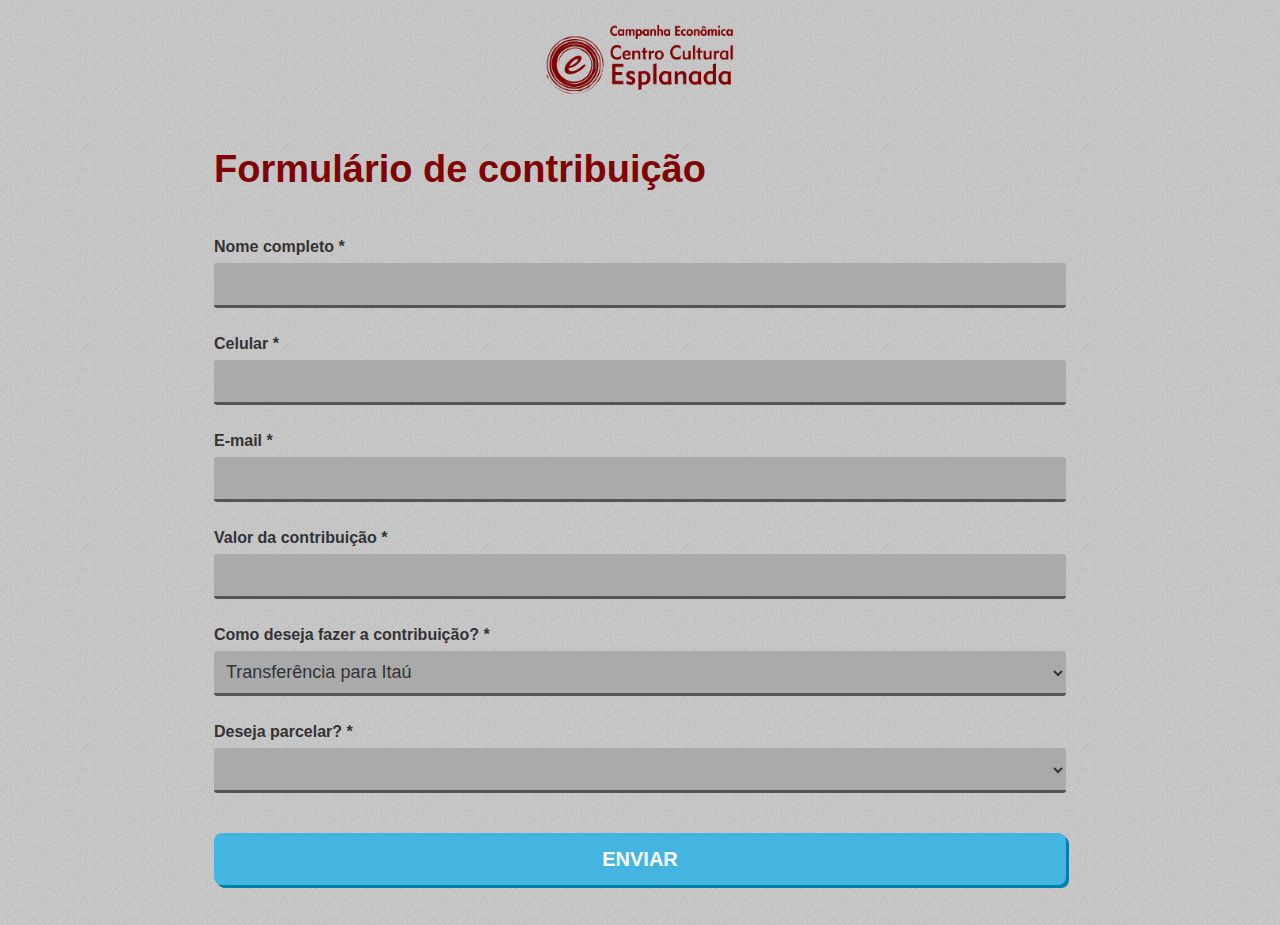
==== formulario.html @ cea374ca "Fix: submit do form nao estava validando os campos" ====
<!DOCTYPE html>
<html lang="en" prefix="og: http://ogp.me/ns#">
<head>
  <title>Formulário de contribuição - Centro Cultural Esplanada</title>
  <meta charset="UTF-8">
  <meta name="viewport" content="width=device-width, initial-scale=1.0">
  <meta http-equiv="X-UA-Compatible" content="ie=edge">
  <link rel="shortcut icon" href="favicon.ico" />

  <!-- OGP METATAGS (PARA PREVIEW NO WHATSAPP) -->
  <meta name="description" content="Contribua na formação de jovens para que sejam homens trabalhadores, comprometidos e honestos.">
  <meta property="og:title" content="Formulário de contribuição - Centro Cultural Esplanada" />
  <meta property="og:description" content="Contribua na formação de jovens para que sejam homens trabalhadores, comprometidos e honestos.">
  <meta property="og:url" content="http://willianribeiro.com.br/campanha-cce" />
  <meta property="og:image" content="http://esplanada.org.br/images/fcce.jpg" />
  <meta property="og:type" content="website" />
  <meta property="og:locale" content="pt_BR" />

  <!-- ESTILOS CSS -->
  <link rel="stylesheet" href="reset.css">
  <link rel="stylesheet" href="main.css">

  <!-- JAVASCRIPT -->
  <script src="https://code.jquery.com/jquery-3.4.1.slim.min.js"></script>
  <script src="https://ajax.googleapis.com/ajax/libs/jquery/3.4.1/jquery.min.js"></script>
  <script src="main.js"></script>
</head>
<body>
  <div class="site-wrapper">
    <header class="site-header">
      <a href="index.html">
        <img src="img/logo.png" alt="logo do centro cultural esplanada">
      </a>
    </header>
    <main>
      <header class="h-mb-5 h-mt-3">
        <h1 id="js-page-title">Formulário de contribuição</h1>
      </header>

      <form id="js-form">
        <div class="c-form">
          <label>Nome completo *</label>
          <input type="text" placeholder="" name="nome" required>
        </div>
        <div class="c-form">
          <label>Celular *</label>
          <input type="text" placeholder="" name="telefone" required>
        </div>
        <div class="c-form">
          <label>E-mail *</label>
          <input type="email" placeholder="" name="email" required>
        </div>
        <div class="c-form">
          <label>Valor da contribuição *</label>
          <input type="number" step="1" min="0" placeholder="" name="valor" id="js-valor-contrib" required>
        </div>
        <div class="c-form">
          <label>Como deseja fazer a contribuição? *</label>
          <select name="forma_pagamento" id="js-forma-pagamento" required>
            <option value="itau">Transferência para Itaú</option>
            <option value="brasil">Transferência para Banco do Brasil</option>
            <option value="santander">Transferência para Santander</option>
            <option value="cartao">Cartão de crédito</option>
            <option value="boleto">Boleto bancário</option>
          </select>
        </div>
        <div class="c-form">
          <label>Deseja parcelar? *</label>
          <select name="parcelamento" id="js-parcelas" required></select>
        </div>
        <div class="h-my-5 h-text-align-center">
          <button type="submit" class="c-button is-full-width">Enviar</button>
        </div>
        <input type="hidden" name="criado_em" id="js-criado-em">
      </form>

      <div id="js-msg-sucesso" style="display: none">
        <div style="display: none" id="js-via-itau">
          <div class="c-info-title">Banco Itaú</div>
          <div class="c-info">
            <label>Nome:</label>
            <div>Assoc Ass Cult Educacional</div>
          </div>
          <div class="c-info">
            <label>CNPJ:</label>
            <div>15.804.521/0001-79</div>
          </div>
          <div class="c-info">
            <label>Agência:</label>
            <div>1529</div>
          </div>
          <div class="c-info">
            <label>Conta corrente:</label>
            <div>03135-1</div>
          </div>
        </div>
        <div style="display: none" id="js-via-bb">
          <div class="c-info-title">Banco do Brasil</div>
          <div class="c-info">
            <label>Nome:</label>
            <div>Adriano Carvalho de Paula</div>
          </div>
          <div class="c-info">
            <label>CPF:</label>
            <div>875.562.351-49</div>
          </div>
          <div class="c-info">
            <label>Agência:</label>
            <div>3574-2</div>
          </div>
          <div class="c-info">
            <label>Conta corrente:</label>
            <div>27.568-9</div>
          </div>
        </div>
        <div style="display: none" id="js-via-santander">
          <div class="c-info-title">Santander</div>
          <div class="c-info">
            <label>Nome:</label>
            <div>Ivan Balducci</div>
          </div>
          <div class="c-info">
            <label>CPF:</label>
            <div>608.087.568-34</div>
          </div>
          <div class="c-info">
            <label>Agência:</label>
            <div>0093</div>
          </div>
          <div class="c-info">
            <label>Conta corrente:</label>
            <div>01-007337-7</div>
          </div>
        </div>
        <div style="display: none" id="js-via-cartao">
          <div class="c-info-title">Cartão</div>
          <div class="c-info">
            <label>Pagseguro</label>
            <div><link para o pagseguro></div>
          </div>
        </div>
        <div style="display: none" id="js-via-boleto">
          <div class="c-info-title">Boleto</div>
          <div class="c-info">
            <label>Pagseguro</label>
            <div><link para o pagseguro></div>
          </div>
        </div>
      </div>

      <div id="js-loader" class="c-loader" style="display: none;">
        Enviando, aguarde...
      </div>
    </main>
  </div>
</body>
</html>
---- main.css ----
/* GLOBALS */
html {
  font-size: 20px;
}

body {
  font-family: arial, sans-serif;
  color: #333333;
  /* background: #e6e6e6 url('img/background.jpg'); */
  background:#dddddd;
  background-image: url([data-uri]);
}

/* background-color: #e6e6e6;
background-image: url('img/background.jpg'); */


/* SITE COMPONENTS */
.site-wrapper {
  max-width: 900px;
  margin: 0 auto;
}

main {
  margin: 0 24px;
}

.site-header {
  text-align: center;
  padding: 24px 0;
}

  .site-header img {
    max-width: 190px;
  }

  h1 {
    margin-bottom: 8px;
    color: #800404;
    font-size: 38px;
    font-weight: bold;
    line-height: 1.3;
  }

  h2 {
    margin: 16px 0;
    font-size: 24px;
    font-weight: bold;
  }

  .site-subtitle {
    margin-bottom: 8px;
    font-weight: bold;
    line-height: 1.2;
  }

.site-footer {
  
}

  .site-signature {
    display: flex;
    justify-content: flex-end;
  }
    .site-signature > div {
      max-width: 500px;
    }

/* COMPONENT: BUTTON */
.c-button {
  display: inline-block;
  padding: 16px 24px;
  color: #ffffff;
  background-color: #44b5df;
  box-shadow: 3px 3px 0 0 rgb(5, 127, 172);
  border-radius: 8px;
  text-transform: uppercase;
  font-weight: bold;
  text-decoration: none;
}

.c-button.is-big {
  font-size: 24px;
  width: 100%;
  max-width: 300px;
}

.c-button.is-full-width {
  width: 100%;
}

.c-button:active {
  background-color: #057fac;
}


/* COMPONENT: GALLERY */
.c-gallery {
  display: flex;
  justify-content: space-between;
  flex-wrap: wrap;
}
  .c-gallery img {
    margin-bottom: 16px;
  }


/* COMPONENT: PARAGRAPH */
.c-simple-paragraph {
  line-height: 1.3;
}

.c-simple-paragraph +
.c-simple-paragraph {
  margin-top: 16px;
}


/* COMPONENT: LIST */
.c-list {
  font-weight: bold;
  line-height: 1.5;
}

  .c-list ol {
    margin-bottom: 24px;
  }


/* COMPONENT: SELECT */
select {
  width: 100%;
  height: 40px;
  margin-top: 8px;
  /* -webkit-appearance: none;
  appearance: none; */
}


/* COMPONENT: FORM */
.c-form + .c-form {
  margin-top: 24px;
}

  .c-form label {
    font-size: 16px;
    font-weight: bold;
  }

  .c-form input,
  .c-form select {
    padding: 0 8px;
    margin-top: 8px;
    height: 45px;
    width: 100%;
    border: 1px solid #555555;
    border-width: 0 0 3px 0;
    border-radius: 3px;
    background-color: #aaa;
    color: #333;
    font-size: 18px;
  }
    .c-form input:focus {
      outline-color: #057fac;
      background-color: #ffffff;
    }


/* RESPONSIVE */
@media (max-width: 560px) {
  .c-gallery {
    justify-content: center;
  }
}


/* COMPONENT: INFO */
.c-info + .c-info {
  margin-top: 8px;
}

  .c-info-title {
    margin-bottom: 16px;
    font-size: 24px;
    font-weight: bold;
  }

  .c-info label {
    font-size: 12px;
    font-weight: bold;
    text-transform: uppercase;
    color: #666;
  }

  .c-info div {
    color: #333;
    font-size: 20px;
  }


/* COMPONENT: LOADER */
.c-loader {
  padding: 24px 0;
  font-size: 26px;
}


/* HELPERS */
.h-mb-1 { margin-bottom: 8px; }
.h-mb-2 { margin-bottom: 16px; }
.h-mb-3 { margin-bottom: 24px; }
.h-mb-4 { margin-bottom: 32px; }
.h-mb-5 { margin-bottom: 40px; }

.h-mt-1 { margin-top: 8px; }
.h-mt-2 { margin-top: 16px; }
.h-mt-3 { margin-top: 24px; }
.h-mt-4 { margin-top: 32px; }
.h-mt-5 { margin-top: 40px; }

.h-my-1 { margin-top: 8px; margin-bottom: 8px;}
.h-my-2 { margin-top: 16px; margin-bottom: 16px;}
.h-my-3 { margin-top: 24px; margin-bottom: 24px;}
.h-my-4 { margin-top: 32px; margin-bottom: 32px;}
.h-my-5 { margin-top: 40px; margin-bottom: 40px;}
.h-my-6 { margin-top: 48px; margin-bottom: 48px;}
.h-my-7 { margin-top: 56px; margin-bottom: 56px;}
.h-my-8 { margin-top: 64px; margin-bottom: 64px;}

.h-py-5 { padding-top: 40px; padding-bottom: 40px;}
.h-py-8 { padding-top: 64px; padding-bottom: 64px;}

.h-text-align-center { text-align: center; }
.h-text-align-right { text-align: right; }
.h-font-weight-bold { font-weight: bold; }
.h-font-style-italic { font-style: italic; }
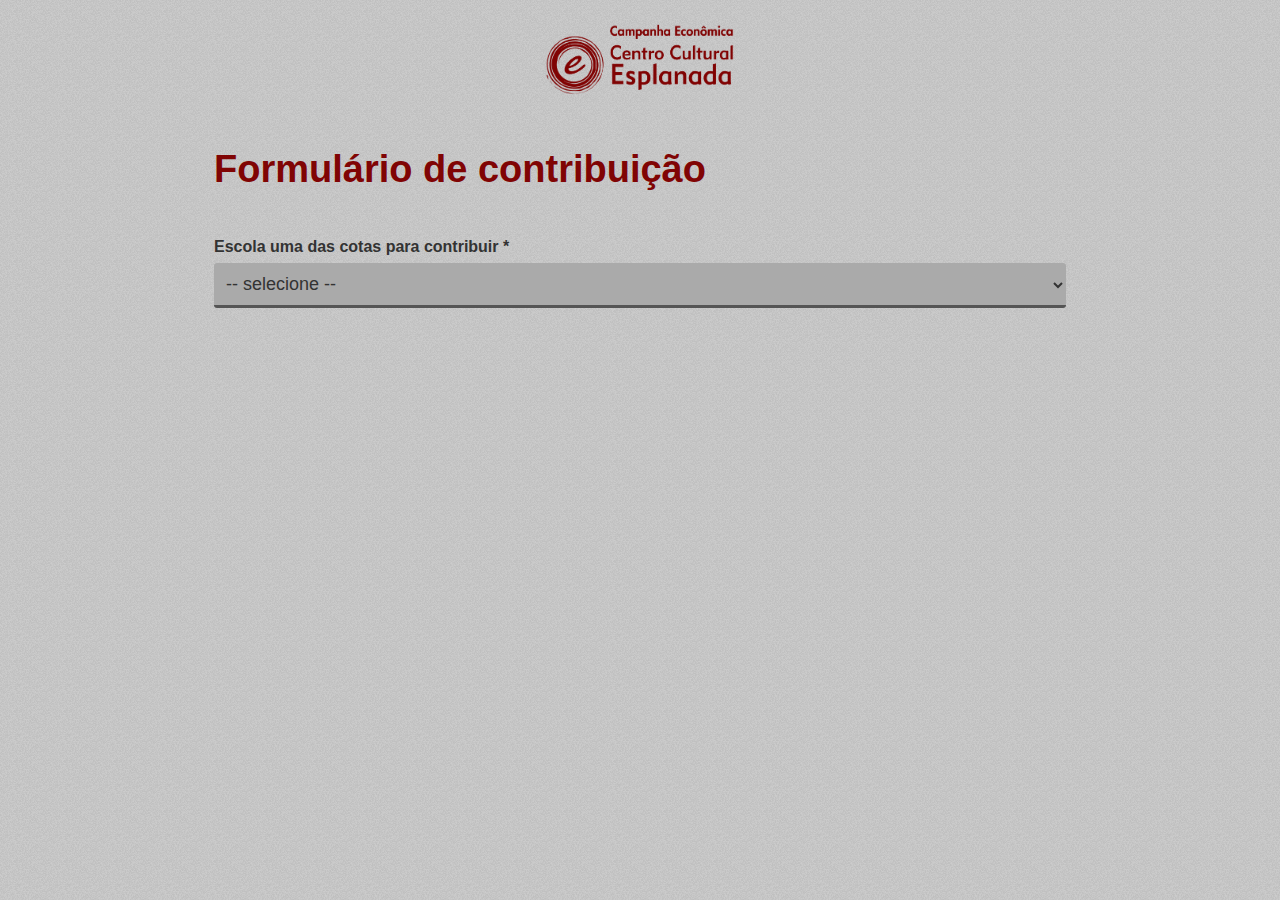
==== commit 2916601f: "Add politica de cotas e telas de sucesso" ====
--- a/formulario.html
+++ b/formulario.html
@@ -21,8 +21,8 @@
   <link rel="stylesheet" href="main.css">
 
   <!-- JAVASCRIPT -->
-  <script src="https://code.jquery.com/jquery-3.4.1.slim.min.js"></script>
   <script src="https://ajax.googleapis.com/ajax/libs/jquery/3.4.1/jquery.min.js"></script>
+  <script src="https://igorescobar.github.io/jQuery-Mask-Plugin/js/jquery.mask.min.js"></script>
   <script src="main.js"></script>
 </head>
 <body>
@@ -33,58 +33,76 @@
       </a>
     </header>
     <main>
+      <!-- FORM TITLE -->
       <header class="h-mb-5 h-mt-3">
+        <!-- <h1 id="js-page-title">Formulário enviado com sucesso!</h1> -->
         <h1 id="js-page-title">Formulário de contribuição</h1>
       </header>
 
-      <form id="js-form">
+      <!-- FORM -->
+      <form class="nnja" id="js-form">
+        <!-- COTA -->
         <div class="c-form">
-          <label>Nome completo *</label>
-          <input type="text" placeholder="" name="nome" required>
-        </div>
-        <div class="c-form">
-          <label>Celular *</label>
-          <input type="text" placeholder="" name="telefone" required>
-        </div>
-        <div class="c-form">
-          <label>E-mail *</label>
-          <input type="email" placeholder="" name="email" required>
-        </div>
-        <div class="c-form">
-          <label>Valor da contribuição *</label>
-          <input type="number" step="1" min="0" placeholder="" name="valor" id="js-valor-contrib" required>
-        </div>
-        <div class="c-form">
-          <label>Como deseja fazer a contribuição? *</label>
-          <select name="forma_pagamento" id="js-forma-pagamento" required>
-            <option value="itau">Transferência para Itaú</option>
-            <option value="brasil">Transferência para Banco do Brasil</option>
-            <option value="santander">Transferência para Santander</option>
-            <option value="cartao">Cartão de crédito</option>
-            <option value="boleto">Boleto bancário</option>
+          <label>Escola uma das cotas para contribuir *</label>
+          <select name="tipo_cota" id="js-tipo-cota" required>
+            <option value="">-- selecione --</option>
+            <option value="cota_300">60,00 x 5 - Cota Estagiário (R$ 300)</option>
+            <option value="cota_500">100,00 x 5 - Cota Universitário (R$ 500)</option>
+            <option value="cota_750">150,00 x 5 - Cota Trainee (R$ 750)</option>
+            <option value="cota_1250">250,00 x 5 - Cota Profissional (R$ 1.250)</option>
+            <option value="cota_3000">600,00 x 5 - Cota Sênior (R$ 3.000)</option>
+            <option value="cota_3000plus">3.000,00+ - Cota Diretoria</option>
           </select>
         </div>
-        <div class="c-form">
-          <label>Deseja parcelar? *</label>
-          <select name="parcelamento" id="js-parcelas" required></select>
+
+        <!-- VALOR - SE DOACAO ÚNICA -->
+        <div class="c-form ninja" id="js-section-cota-unica">
+          <label>Valor da contribuição *</label>
+          <input type="text" name="valor" id="js-valor-contrib">
         </div>
-        <div class="h-my-5 h-text-align-center">
-          <button type="submit" class="c-button is-full-width">Enviar</button>
+
+        <!-- PARA TODO TIPO DE DOACAO -->
+        <div class="c-form ninja" id="js-section-contact">
+          <div class="c-form">
+            <label>Como deseja fazer a contribuição? *</label>
+            <select name="forma_pagamento" id="js-forma-pagamento" required>
+              <option value="">-- selecione --</option>
+              <option value="itau">Transferência para Itaú</option>
+              <option value="brasil">Transferência para Banco do Brasil</option>
+              <option value="santander">Transferência para Santander</option>
+              <option value="cartao">Cartão de crédito</option>
+            </select>
+          </div>
+          <div class="c-form">
+            <label>Nome completo *</label>
+            <input type="text" placeholder="" name="nome" required>
+          </div>
+          <div class="c-form">
+            <label>Celular *</label>
+            <input type="text" placeholder="" name="telefone" id="js-phone" required>
+          </div>
+          <div class="c-form">
+            <label>E-mail *</label>
+            <input type="email" placeholder="" name="email" required>
+          </div>
+          <div class="c-form">
+            <label>Quem te falou sobre a contribuição econômica? *</label>
+            <input type="amigo" placeholder="" name="amigo" required>
+          </div>
+  
+          <div class="h-my-5 h-text-align-center">
+            <button type="submit" class="c-button is-full-width">Enviar</button>
+          </div>
+          <input type="hidden" name="criado_em" id="js-criado-em">
+          <input type="hidden" name="campanha" value="residencia">
         </div>
-        <input type="hidden" name="criado_em" id="js-criado-em">
       </form>
 
-      <div id="js-msg-sucesso" style="display: none">
-        <div style="display: none" id="js-via-itau">
+      <!-- FORM SUCCESS -->
+      <div class="ninja" id="js-msg-sucesso">
+        <div class="ninja" id="js-via-itau">
+          <p class="h-mb-4">Seguem abaixo os dados para você fazer a transferência:</p>
           <div class="c-info-title">Banco Itaú</div>
-          <div class="c-info">
-            <label>Nome:</label>
-            <div>Assoc Ass Cult Educacional</div>
-          </div>
-          <div class="c-info">
-            <label>CNPJ:</label>
-            <div>15.804.521/0001-79</div>
-          </div>
           <div class="c-info">
             <label>Agência:</label>
             <div>1529</div>
@@ -93,62 +111,64 @@
             <label>Conta corrente:</label>
             <div>03135-1</div>
           </div>
-        </div>
-        <div style="display: none" id="js-via-bb">
-          <div class="c-info-title">Banco do Brasil</div>
           <div class="c-info">
-            <label>Nome:</label>
-            <div>Adriano Carvalho de Paula</div>
+            <label>Titular:</label>
+            <div>Assoc Ass Cult Educacional</div>
           </div>
           <div class="c-info">
-            <label>CPF:</label>
-            <div>875.562.351-49</div>
+            <label>CNPJ:</label>
+            <div>15.804.521/0001-79</div>
           </div>
           <div class="c-info">
-            <label>Agência:</label>
-            <div>3574-2</div>
+            <label>Valor:</label>
+            <div id="js-itau-cota-label" class="fw-bold">R$ 00,00</div>
           </div>
-          <div class="c-info">
-            <label>Conta corrente:</label>
-            <div>27.568-9</div>
+          <p class="p-description h-mt-5 h-mb-3">O <strong class="fw-bold">Anderson Ramos</strong> é o responsável por acompanhar as contribuições da campanha. Ele deve entrar em contato contigo para confirmar a transferência que você já pode fazer.</p>
+          <div class="p-description h-mb-5">
+            Em caso de dúvida você pode entrar em contato com ele via WhatsApp: (12) 98831-5202.
           </div>
         </div>
-        <div style="display: none" id="js-via-santander">
-          <div class="c-info-title">Santander</div>
-          <div class="c-info">
-            <label>Nome:</label>
-            <div>Ivan Balducci</div>
-          </div>
-          <div class="c-info">
-            <label>CPF:</label>
-            <div>608.087.568-34</div>
-          </div>
-          <div class="c-info">
-            <label>Agência:</label>
-            <div>0093</div>
-          </div>
-          <div class="c-info">
-            <label>Conta corrente:</label>
-            <div>01-007337-7</div>
+
+        <div class="ninja" id="js-via-bb">
+          <p class="h-mt-3 h-mb-3 f-line-height">O <strong class="fw-bold">Anderson Ramos</strong> é o responsável por acompanhar as contribuições da campanha. Ele entrará em contato com as orientações para você realizar sua transferência no <strong class="fw-bold">Banco do Brasil.</strong></p>
+          <div id="js-bb-cota-label" class="fw-bold h-mb-3">R$ 00,00</div>
+          <div class="f-line-height h-mb-5">
+            Em caso de dúvida você pode entrar em contato com ele via WhatsApp: (12) 98831-5202.
           </div>
         </div>
-        <div style="display: none" id="js-via-cartao">
+
+        <div class="ninja" id="js-via-santander">
+          <p class="h-mt-3 h-mb-3 f-line-height">O <strong class="fw-bold">Anderson Ramos</strong> é o responsável por acompanhar as contribuições da campanha. Ele entrará em contato com as orientações para você realizar sua transferência no <strong class="fw-bold">Santander.</strong></p>
+          <div id="js-santander-cota-label" class="fw-bold h-mb-3">R$ 00,00</div>
+          <div class="f-line-height h-mb-5">
+            Em caso de dúvida você pode entrar em contato com ele via WhatsApp: (12) 98831-5202.
+          </div>
+        </div>
+
+        <div class="ninja" id="js-via-cartao">
           <div class="c-info-title">Cartão</div>
           <div class="c-info">
-            <label>Pagseguro</label>
-            <div><link para o pagseguro></div>
-          </div>
-        </div>
-        <div style="display: none" id="js-via-boleto">
-          <div class="c-info-title">Boleto</div>
-          <div class="c-info">
-            <label>Pagseguro</label>
-            <div><link para o pagseguro></div>
+            <p class="h-mb-3 f-line-height">Falta pouco... a sua contribuição será processada no ambiente do PagSeguro. Para isso, basta <strong class="fw-bold">clicar no botão abaixo</strong> e seguir o passo a passo.</p>
+            <p class="h-mb-3 f-line-height">O Anderson Ramos é o responsável por acompanhar as contribuições da campanha.</p>
+            <div>
+              <form action="https://pagseguro.uol.com.br/checkout/v2/donation.html" method="post" target="_blank">
+                <input type="hidden" name="currency" value="BRL" />
+                <input type="hidden" name="receiverEmail" value="acere.sjc@gmail.com" />
+                <input
+                  type="image"
+                  name="submit"
+                  alt="Pague com PagSeguro - é rápido, grátis e seguro!"
+                  src="img/pagseguro-bg.png"
+                />
+              </form>
+            </div>
+            <p class="h-mt-3 h-mb-5 p-description">Em caso de dúvida você pode entrar em contato com ele via WhatsApp: (12) 98831-5202.</p>
           </div>
         </div>
       </div>
 
-      <div id="js-loader" class="c-loader" style="display: none;">
+      <!-- FORM LOADER -->
+      <div id="js-loader" class="c-loader ninja">
         Enviando, aguarde...
       </div>
     </main>
--- a/main.css
+++ b/main.css
@@ -234,3 +234,12 @@
 .h-text-align-right { text-align: right; }
 .h-font-weight-bold { font-weight: bold; }
 .h-font-style-italic { font-style: italic; }
+.ninja { display: none; }
+
+.fs-16 { font-size: 16px; }
+.fw-bold { font-weight: bold; }
+.f-line-height { line-height: 1.5; }
+.p-description {
+  font-size: 16px;
+  line-height: 1.3;
+}
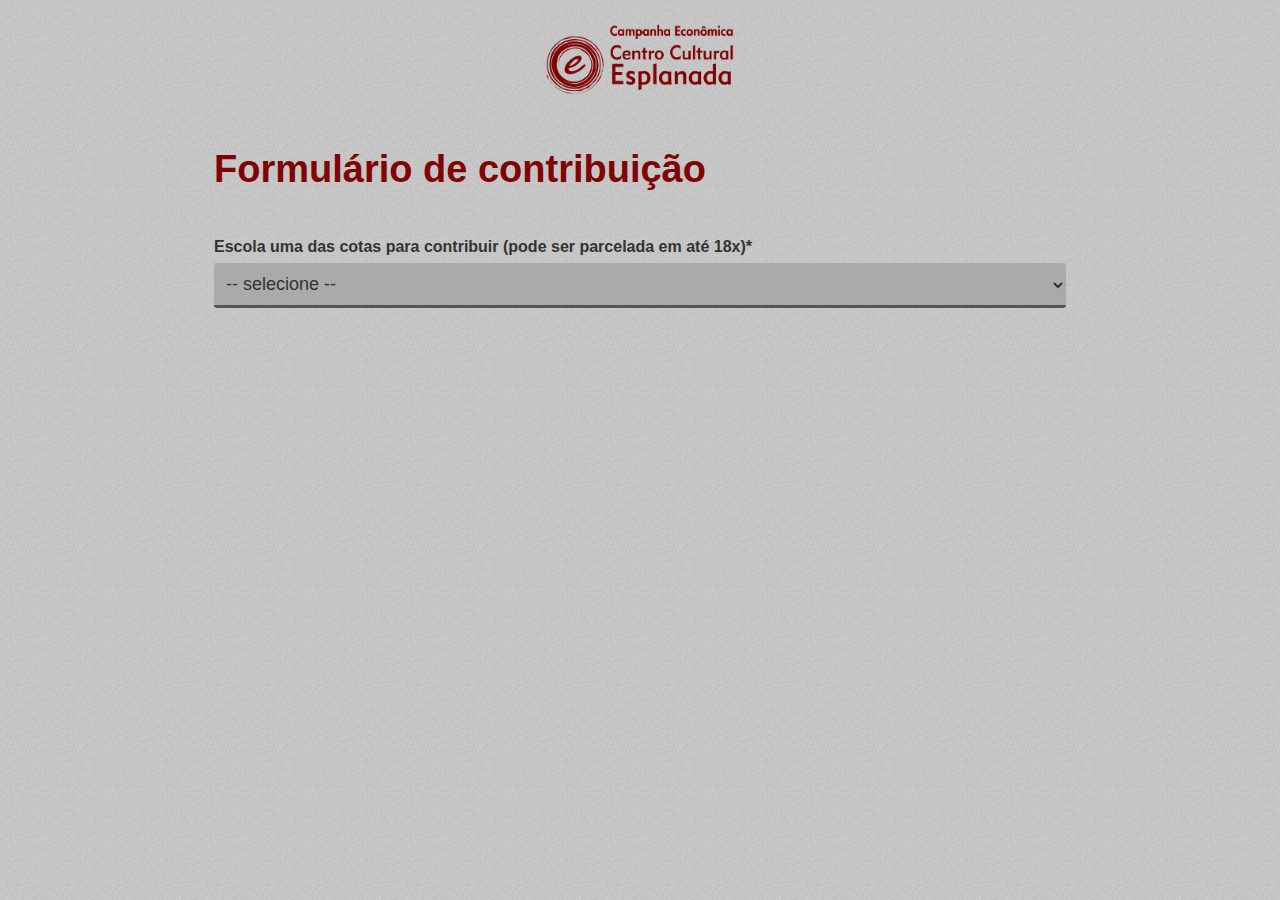
==== commit a6dd3193: "Integração das cotas com o PagSeguro" ====
--- a/formulario.html
+++ b/formulario.html
@@ -43,15 +43,15 @@
       <form class="nnja" id="js-form">
         <!-- COTA -->
         <div class="c-form">
-          <label>Escola uma das cotas para contribuir *</label>
+          <label>Escola uma das cotas para contribuir (pode ser parcelada em até 18x)*</label>
           <select name="tipo_cota" id="js-tipo-cota" required>
             <option value="">-- selecione --</option>
-            <option value="cota_300">60,00 x 5 - Cota Estagiário (R$ 300)</option>
-            <option value="cota_500">100,00 x 5 - Cota Universitário (R$ 500)</option>
-            <option value="cota_750">150,00 x 5 - Cota Trainee (R$ 750)</option>
-            <option value="cota_1250">250,00 x 5 - Cota Profissional (R$ 1.250)</option>
-            <option value="cota_3000">600,00 x 5 - Cota Sênior (R$ 3.000)</option>
-            <option value="cota_3000plus">3.000,00+ - Cota Diretoria</option>
+			<option value="cota_300">Cota Estagiário (R$ 300)</option>
+            <option value="cota_500">Cota Universitário (R$ 500)</option>
+            <option value="cota_750">Cota Trainee (R$ 750)</option>
+            <option value="cota_1250">Cota Profissional (R$ 1.250)</option>
+            <option value="cota_3000">Cota Sênior (R$ 3.000)</option>
+            <option value="cota_3000plus">Cota Diretoria (acima de R$ 3.000,00)</option>
           </select>
         </div>
 
@@ -98,6 +98,7 @@
         </div>
       </form>
 
+
       <!-- FORM SUCCESS -->
       <div class="ninja" id="js-msg-sucesso">
         <div class="ninja" id="js-via-itau">
@@ -133,7 +134,7 @@
           <p class="h-mt-3 h-mb-3 f-line-height">O <strong class="fw-bold">Anderson Ramos</strong> é o responsável por acompanhar as contribuições da campanha. Ele entrará em contato com as orientações para você realizar sua transferência no <strong class="fw-bold">Banco do Brasil.</strong></p>
           <div id="js-bb-cota-label" class="fw-bold h-mb-3">R$ 00,00</div>
           <div class="f-line-height h-mb-5">
-            Em caso de dúvida você pode entrar em contato com ele via WhatsApp: (12) 98831-5202.
+            Em caso de dúvida você pode entrar em contato com o Anderson via WhatsApp: (12) 98831-5202.
           </div>
         </div>
 
@@ -141,7 +142,7 @@
           <p class="h-mt-3 h-mb-3 f-line-height">O <strong class="fw-bold">Anderson Ramos</strong> é o responsável por acompanhar as contribuições da campanha. Ele entrará em contato com as orientações para você realizar sua transferência no <strong class="fw-bold">Santander.</strong></p>
           <div id="js-santander-cota-label" class="fw-bold h-mb-3">R$ 00,00</div>
           <div class="f-line-height h-mb-5">
-            Em caso de dúvida você pode entrar em contato com ele via WhatsApp: (12) 98831-5202.
+            Em caso de dúvida você pode entrar em contato com o Anderson via WhatsApp: (12) 98831-5202.
           </div>
         </div>
 
@@ -150,7 +151,32 @@
           <div class="c-info">
             <p class="h-mb-3 f-line-height">Falta pouco... a sua contribuição será processada no ambiente do PagSeguro. Para isso, basta <strong class="fw-bold">clicar no botão abaixo</strong> e seguir o passo a passo.</p>
             <p class="h-mb-3 f-line-height">O Anderson Ramos é o responsável por acompanhar as contribuições da campanha.</p>
-            <div>
+
+			<!-- COLOCAR OS IFs, CONFORME COTA ESCOLHIDA-->
+			
+			<!-- cota_300 -->
+			<div id="js-cartao-cota-label" class="fw-bold">R$ 00,00</div>
+			<div><a href="https://pag.ae/7VHy8GN9m" target="_blank" title="Pagar com PagSeguro"><img src="img/pagseguro-bg.png" alt="Pague com PagSeguro - é rápido, grátis e seguro!" /></a></div>
+
+			<!-- cota_500 -->
+			<div id="js-cartao-cota-label" class="fw-bold">R$ 00,00</div>
+			<div><a href="https://pag.ae/7VHy84Uup" target="_blank" title="Pagar com PagSeguro"><img src="img/pagseguro-bg.png" alt="Pague com PagSeguro - é rápido, grátis e seguro!" /></a></div>
+
+			<!-- cota_750 -->
+			<div id="js-cartao-cota-label" class="fw-bold">R$ 00,00</div>
+			<div><a href="https://pag.ae/7VHy95jb5" target="_blank" title="Pagar com PagSeguro"><img src="img/pagseguro-bg.png" alt="Pague com PagSeguro - é rápido, grátis e seguro!" /></a></div>
+
+			<!-- cota_1250 -->
+			<div id="js-cartao-cota-label" class="fw-bold">R$ 00,00</div>
+			<div><a href="https://pag.ae/7VHy9hUS7" target="_blank" title="Pagar com PagSeguro"><img src="img/pagseguro-bg.png" alt="Pague com PagSeguro - é rápido, grátis e seguro!" /></a></div>
+
+			<!-- cota_3000 -->
+			<div id="js-cartao-cota-label" class="fw-bold">R$ 00,00</div>
+			<div><a href="https://pag.ae/7VHy9uenL" target="_blank" title="Pagar com PagSeguro"><img src="img/pagseguro-bg.png" alt="Pague com PagSeguro - é rápido, grátis e seguro!" /></a></div>
+
+			<!-- cota_3000plus -->
+			<div id="js-cartao-cota-label" class="fw-bold">R$ 00,00</div>
+			<div>
               <form action="https://pagseguro.uol.com.br/checkout/v2/donation.html" method="post" target="_blank">
                 <input type="hidden" name="currency" value="BRL" />
                 <input type="hidden" name="receiverEmail" value="acere.sjc@gmail.com" />
@@ -162,7 +188,9 @@
                 />
               </form>
             </div>
-            <p class="h-mt-3 h-mb-5 p-description">Em caso de dúvida você pode entrar em contato com ele via WhatsApp: (12) 98831-5202.</p>
+			<!-- fim: COLOCAR OS IFs, CONFORME COTA ESCOLHIDA-->
+
+            <p class="h-mt-3 h-mb-5 p-description">Em caso de dúvida você pode entrar em contato com o Anderson via WhatsApp: (12) 98831-5202.</p>
           </div>
         </div>
       </div>
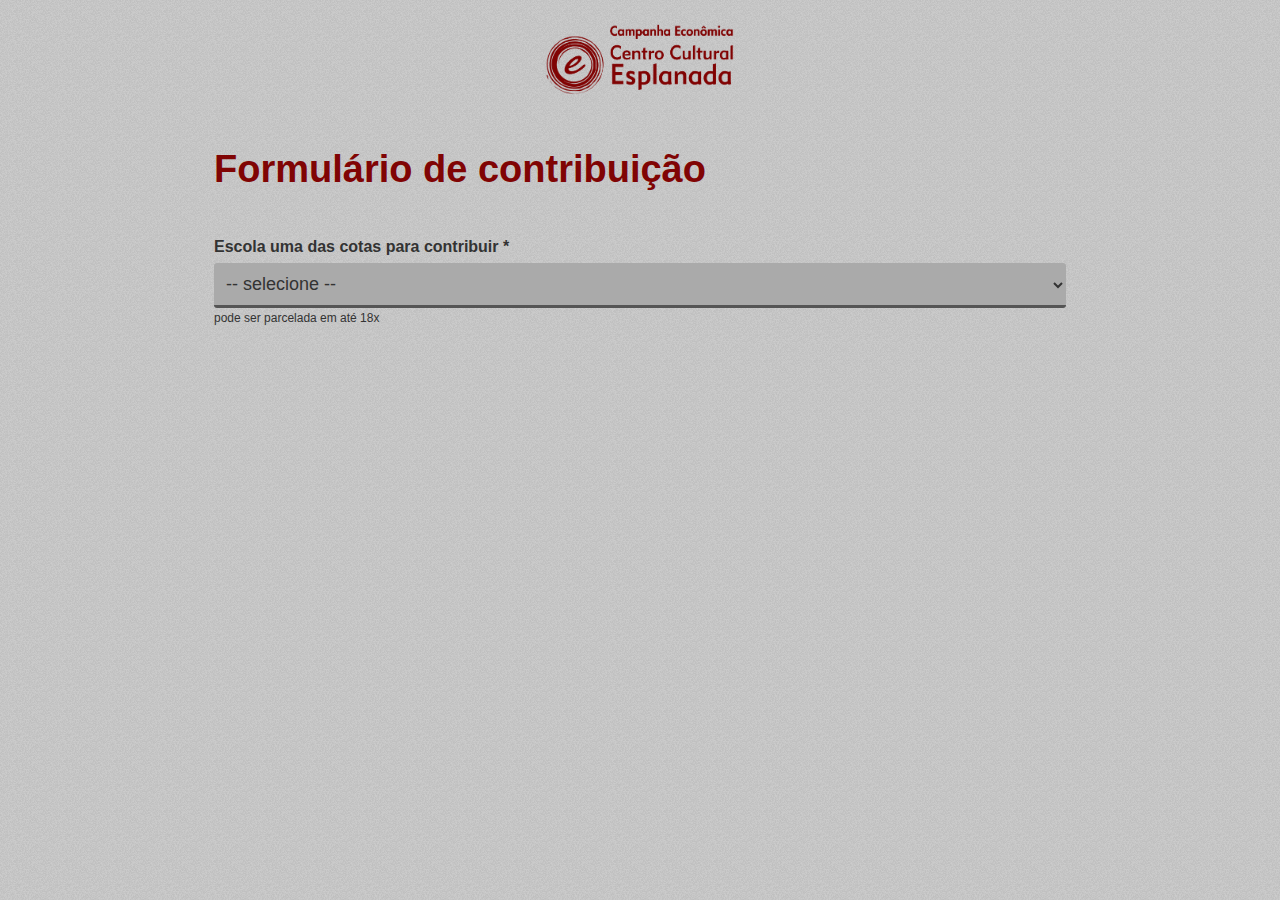
==== commit 234d7e08: "Exibe botao do pagseguro conforme cota selecionada" ====
--- a/formulario.html
+++ b/formulario.html
@@ -40,19 +40,21 @@
       </header>
 
       <!-- FORM -->
-      <form class="nnja" id="js-form">
+      <form id="js-form">
         <!-- COTA -->
         <div class="c-form">
-          <label>Escola uma das cotas para contribuir (pode ser parcelada em até 18x)*</label>
+          <!-- <label>Escola uma das cotas para contribuir (pode ser parcelada em até 18x)*</label> -->
+          <label>Escola uma das cotas para contribuir *</label>
           <select name="tipo_cota" id="js-tipo-cota" required>
             <option value="">-- selecione --</option>
-			<option value="cota_300">Cota Estagiário (R$ 300)</option>
+			      <option value="cota_300">Cota Estagiário (R$ 300)</option>
             <option value="cota_500">Cota Universitário (R$ 500)</option>
             <option value="cota_750">Cota Trainee (R$ 750)</option>
             <option value="cota_1250">Cota Profissional (R$ 1.250)</option>
             <option value="cota_3000">Cota Sênior (R$ 3.000)</option>
             <option value="cota_3000plus">Cota Diretoria (acima de R$ 3.000,00)</option>
           </select>
+          <small>pode ser parcelada em até 18x</small>
         </div>
 
         <!-- VALOR - SE DOACAO ÚNICA -->
@@ -151,44 +153,58 @@
           <div class="c-info">
             <p class="h-mb-3 f-line-height">Falta pouco... a sua contribuição será processada no ambiente do PagSeguro. Para isso, basta <strong class="fw-bold">clicar no botão abaixo</strong> e seguir o passo a passo.</p>
             <p class="h-mb-3 f-line-height">O Anderson Ramos é o responsável por acompanhar as contribuições da campanha.</p>
-
-			<!-- COLOCAR OS IFs, CONFORME COTA ESCOLHIDA-->
-			
-			<!-- cota_300 -->
-			<div id="js-cartao-cota-label" class="fw-bold">R$ 00,00</div>
-			<div><a href="https://pag.ae/7VHy8GN9m" target="_blank" title="Pagar com PagSeguro"><img src="img/pagseguro-bg.png" alt="Pague com PagSeguro - é rápido, grátis e seguro!" /></a></div>
-
-			<!-- cota_500 -->
-			<div id="js-cartao-cota-label" class="fw-bold">R$ 00,00</div>
-			<div><a href="https://pag.ae/7VHy84Uup" target="_blank" title="Pagar com PagSeguro"><img src="img/pagseguro-bg.png" alt="Pague com PagSeguro - é rápido, grátis e seguro!" /></a></div>
-
-			<!-- cota_750 -->
-			<div id="js-cartao-cota-label" class="fw-bold">R$ 00,00</div>
-			<div><a href="https://pag.ae/7VHy95jb5" target="_blank" title="Pagar com PagSeguro"><img src="img/pagseguro-bg.png" alt="Pague com PagSeguro - é rápido, grátis e seguro!" /></a></div>
-
-			<!-- cota_1250 -->
-			<div id="js-cartao-cota-label" class="fw-bold">R$ 00,00</div>
-			<div><a href="https://pag.ae/7VHy9hUS7" target="_blank" title="Pagar com PagSeguro"><img src="img/pagseguro-bg.png" alt="Pague com PagSeguro - é rápido, grátis e seguro!" /></a></div>
-
-			<!-- cota_3000 -->
-			<div id="js-cartao-cota-label" class="fw-bold">R$ 00,00</div>
-			<div><a href="https://pag.ae/7VHy9uenL" target="_blank" title="Pagar com PagSeguro"><img src="img/pagseguro-bg.png" alt="Pague com PagSeguro - é rápido, grátis e seguro!" /></a></div>
-
-			<!-- cota_3000plus -->
-			<div id="js-cartao-cota-label" class="fw-bold">R$ 00,00</div>
-			<div>
-              <form action="https://pagseguro.uol.com.br/checkout/v2/donation.html" method="post" target="_blank">
-                <input type="hidden" name="currency" value="BRL" />
-                <input type="hidden" name="receiverEmail" value="acere.sjc@gmail.com" />
-                <input
-                  type="image"
-                  name="submit"
-                  alt="Pague com PagSeguro - é rápido, grátis e seguro!"
-                  src="img/pagseguro-bg.png"
-                />
-              </form>
+            <div>
+              <div id="js-cartao-cota-label" class="fw-bold">R$ 00,00</div>
+
+              <!-- cota_300 -->
+              <div id="js-cota-300">
+                <a href="https://pag.ae/7VHy8GN9m" target="_blank" title="Pagar com PagSeguro">
+                  <img src="img/pagseguro-bg.png" alt="Pague com PagSeguro - é rápido, grátis e seguro!" />
+                </a>
+              </div>
+
+              <!-- cota_500 -->
+              <div id="js-cota-500">
+                <a href="https://pag.ae/7VHy84Uup" target="_blank" title="Pagar com PagSeguro">
+                  <img src="img/pagseguro-bg.png" alt="Pague com PagSeguro - é rápido, grátis e seguro!" />
+                </a>
+              </div>
+
+              <!-- cota_750 -->
+              <div id="js-cota-750">
+                <a href="https://pag.ae/7VHy95jb5" target="_blank" title="Pagar com PagSeguro">
+                  <img src="img/pagseguro-bg.png" alt="Pague com PagSeguro - é rápido, grátis e seguro!" />
+                </a>
+              </div>
+
+              <!-- cota_1250 -->
+              <div id="js-cota-1250">
+                <a href="https://pag.ae/7VHy9hUS7" target="_blank" title="Pagar com PagSeguro">
+                  <img src="img/pagseguro-bg.png" alt="Pague com PagSeguro - é rápido, grátis e seguro!" />
+                </a>
+              </div>
+
+              <!-- cota_3000 -->
+              <div id="js-cota-3000">
+                <a href="https://pag.ae/7VHy9uenL" target="_blank" title="Pagar com PagSeguro">
+                  <img src="img/pagseguro-bg.png" alt="Pague com PagSeguro - é rápido, grátis e seguro!" />
+                </a>
+              </div>
+
+              <!-- cota_3000plus -->
+              <div id="js-cota-3000plus">
+                <form action="https://pagseguro.uol.com.br/checkout/v2/donation.html" method="post" target="_blank">
+                  <input type="hidden" name="currency" value="BRL" />
+                  <input type="hidden" name="receiverEmail" value="acere.sjc@gmail.com" />
+                  <input
+                    type="image"
+                    name="submit"
+                    alt="Pague com PagSeguro - é rápido, grátis e seguro!"
+                    src="img/pagseguro-bg.png"
+                  />
+                </form>
+              </div>
             </div>
-			<!-- fim: COLOCAR OS IFs, CONFORME COTA ESCOLHIDA-->
 
             <p class="h-mt-3 h-mb-5 p-description">Em caso de dúvida você pode entrar em contato com o Anderson via WhatsApp: (12) 98831-5202.</p>
           </div>
--- a/main.css
+++ b/main.css
@@ -13,6 +13,12 @@
 
 /* background-color: #e6e6e6;
 background-image: url('img/background.jpg'); */
+
+small {
+  font-size: 12px;
+  display: block;
+  margin-top: 4px;
+}
 
 
 /* SITE COMPONENTS */
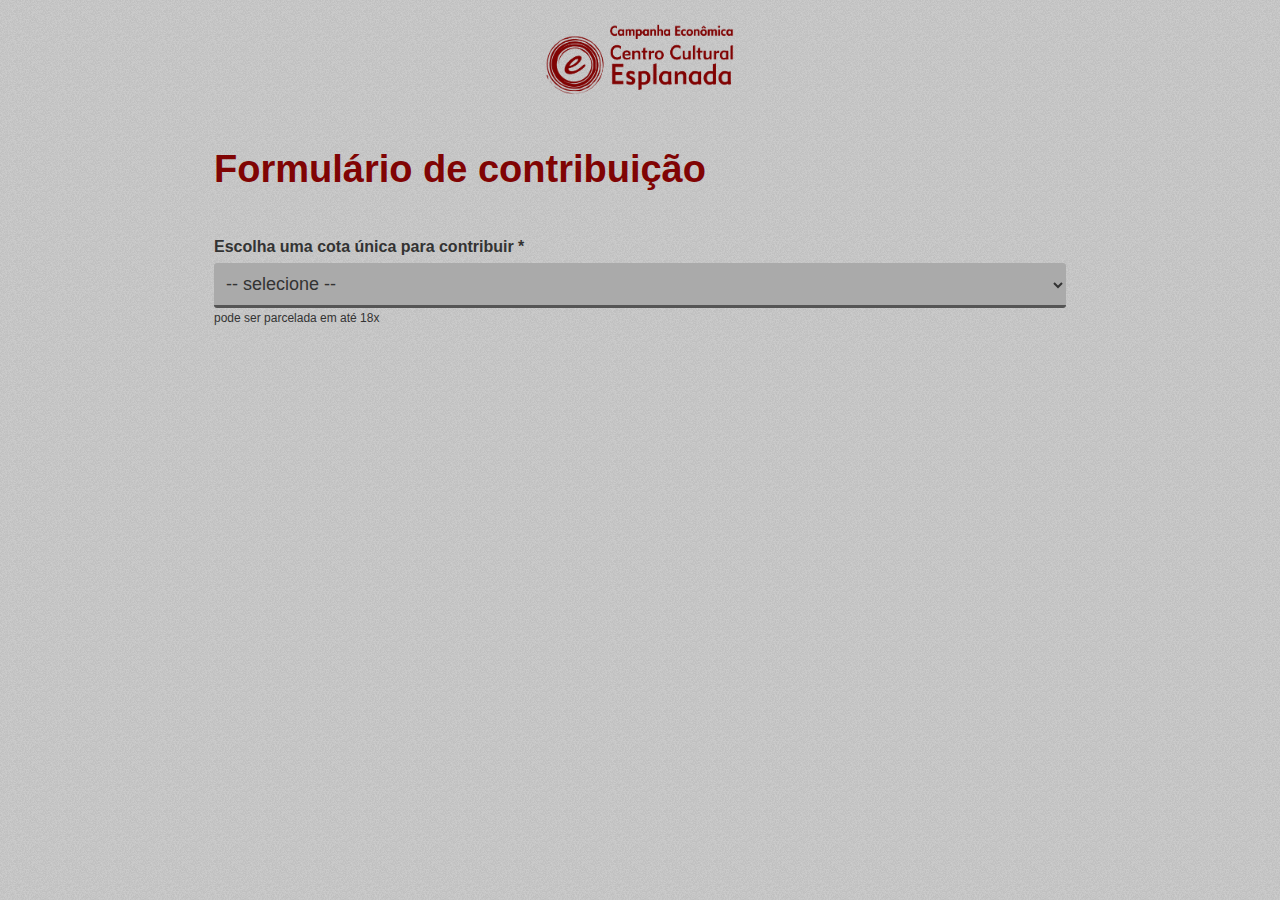
==== commit 982686a8: "Correção gramatical e semântica" ====
--- a/formulario.html
+++ b/formulario.html
@@ -43,8 +43,7 @@
       <form id="js-form">
         <!-- COTA -->
         <div class="c-form">
-          <!-- <label>Escola uma das cotas para contribuir (pode ser parcelada em até 18x)*</label> -->
-          <label>Escola uma das cotas para contribuir *</label>
+          <label>Escolha uma cota única para contribuir *</label>
           <select name="tipo_cota" id="js-tipo-cota" required>
             <option value="">-- selecione --</option>
 			      <option value="cota_300">Cota Estagiário (R$ 300)</option>
@@ -157,42 +156,42 @@
               <div id="js-cartao-cota-label" class="fw-bold">R$ 00,00</div>
 
               <!-- cota_300 -->
-              <div id="js-cota-300">
+              <div class="ninja" id="js-cota-300">
                 <a href="https://pag.ae/7VHy8GN9m" target="_blank" title="Pagar com PagSeguro">
                   <img src="img/pagseguro-bg.png" alt="Pague com PagSeguro - é rápido, grátis e seguro!" />
                 </a>
               </div>
 
               <!-- cota_500 -->
-              <div id="js-cota-500">
+              <div class="ninja" id="js-cota-500">
                 <a href="https://pag.ae/7VHy84Uup" target="_blank" title="Pagar com PagSeguro">
                   <img src="img/pagseguro-bg.png" alt="Pague com PagSeguro - é rápido, grátis e seguro!" />
                 </a>
               </div>
 
               <!-- cota_750 -->
-              <div id="js-cota-750">
+              <div class="ninja" id="js-cota-750">
                 <a href="https://pag.ae/7VHy95jb5" target="_blank" title="Pagar com PagSeguro">
                   <img src="img/pagseguro-bg.png" alt="Pague com PagSeguro - é rápido, grátis e seguro!" />
                 </a>
               </div>
 
               <!-- cota_1250 -->
-              <div id="js-cota-1250">
+              <div class="ninja" id="js-cota-1250">
                 <a href="https://pag.ae/7VHy9hUS7" target="_blank" title="Pagar com PagSeguro">
                   <img src="img/pagseguro-bg.png" alt="Pague com PagSeguro - é rápido, grátis e seguro!" />
                 </a>
               </div>
 
               <!-- cota_3000 -->
-              <div id="js-cota-3000">
+              <div class="ninja" id="js-cota-3000">
                 <a href="https://pag.ae/7VHy9uenL" target="_blank" title="Pagar com PagSeguro">
                   <img src="img/pagseguro-bg.png" alt="Pague com PagSeguro - é rápido, grátis e seguro!" />
                 </a>
               </div>
 
               <!-- cota_3000plus -->
-              <div id="js-cota-3000plus">
+              <div class="ninja" id="js-cota-3000plus">
                 <form action="https://pagseguro.uol.com.br/checkout/v2/donation.html" method="post" target="_blank">
                   <input type="hidden" name="currency" value="BRL" />
                   <input type="hidden" name="receiverEmail" value="acere.sjc@gmail.com" />
